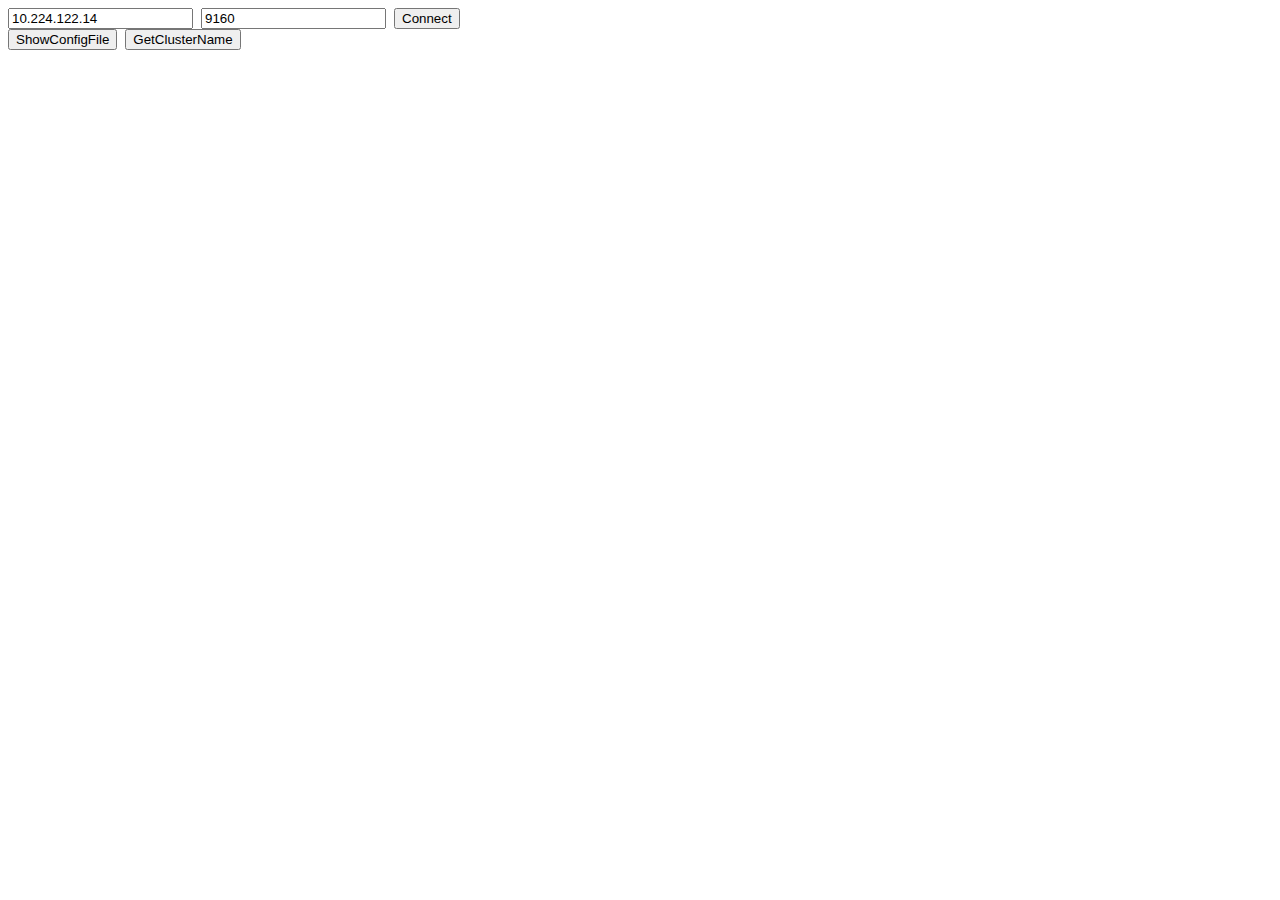
==== CassandraBrowserServlet/trunk/CassandraBrowserServlet/web/form.html @ e4cef337 "" ====
<!DOCTYPE html PUBLIC "-//W3C//DTD HTML 4.01 Transitional//EN" "http://www.w3.org/TR/html4/loose.dtd">
<html>
    <head>
        <meta http-equiv="Content-Type" content="text/html; charset=UTF-8">
        <title>Insert title here</title>
        <link rel="stylesheet" type="text/css" href="style.css" />
        <script language="JavaScript">
            function connect(frm){
                frm.cmd.value = "connect";
                frm.submit();
            }
            
            function showConfigFile(frm){
                frm.cmd.value = "showConfigFile";
                frm.submit();
            }
            
            function showClusterName(frm){
                frm.cmd.value = "showClusterName";
                frm.submit();
            }
            
            function showColumnFamily(frm, listBox){
                frm.cmd.value = "showColumnFamily";
                frm.submit();
            }
        </script>
    </head>
    <body>
        <form method="post" action="CassandraBrowser" id="frmCond" target="result">
            <input type="hidden" id="cmd" name="cmd" value="">
            </input><input type="text" name="url" value="10.224.122.14">
            </input><input type="text" name="port" value="9160">
            </input><input type="button" value="Connect" onclick="javascript: connect(this.form);">
            </input>
            <br/>
            <div id="divConnectMsg">
            </div>
            <input type="button" value="ShowConfigFile" onclick="javascript: showConfigFile(this.form);">
            </input><input type="button" value="GetClusterName" onclick="javascript: showClusterName(this.form);">
            </input>
            <div id="divKs">
            </div>
        </form>
    </body>
</html>
---- CassandraBrowserServlet/trunk/CassandraBrowserServlet/web/style.css ----
@CHARSET "UTF-8";
body {
    font-family: Courier New;
    font-size: 10pt;
}
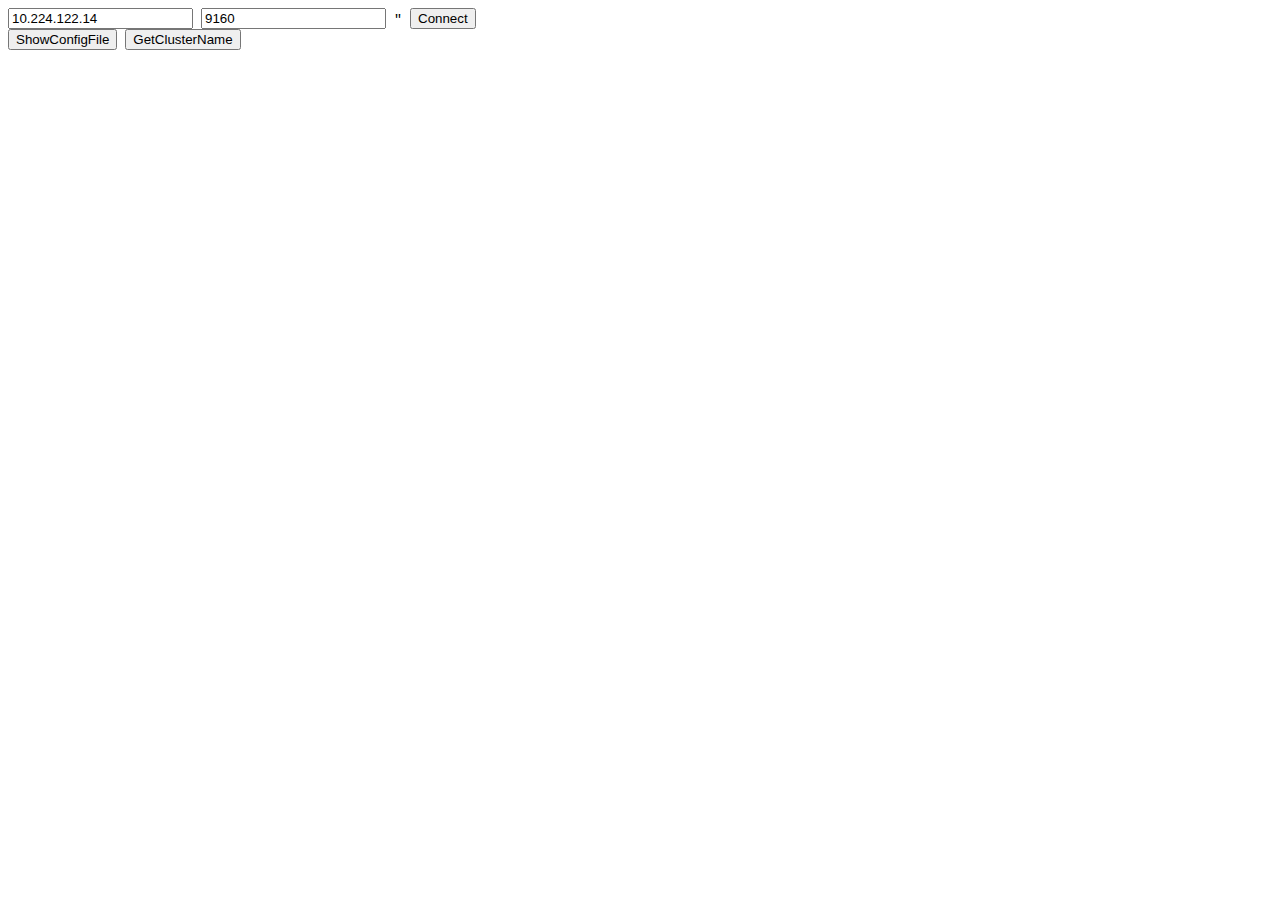
==== commit e384c324: "add list for columnfamily" ====
--- a/CassandraBrowserServlet/trunk/CassandraBrowserServlet/web/form.html
+++ b/CassandraBrowserServlet/trunk/CassandraBrowserServlet/web/form.html
@@ -24,14 +24,19 @@
                 frm.cmd.value = "showColumnFamily";
                 frm.submit();
             }
+
+            function showColumnType(frm, listBox) {
+            }
         </script>
     </head>
     <body>
         <form method="post" action="CassandraBrowser" id="frmCond" target="result">
             <input type="hidden" id="cmd" name="cmd" value="">
-            </input><input type="text" name="url" value="10.224.122.14">
+            </input><input type="hidden" id="ksName"></input>
+            <input type="text" name="url" value="10.224.122.14">
             </input><input type="text" name="port" value="9160">
-            </input><input type="button" value="Connect" onclick="javascript: connect(this.form);">
+            </input>"
+            <input type="button" value="Connect" onclick="javascript: connect(this.form);">
             </input>
             <br/>
             <div id="divConnectMsg">
@@ -39,8 +44,11 @@
             <input type="button" value="ShowConfigFile" onclick="javascript: showConfigFile(this.form);">
             </input><input type="button" value="GetClusterName" onclick="javascript: showClusterName(this.form);">
             </input>
-            <div id="divKs">
-            </div>
+            <table>
+            <tr><td> <div id="divKs">
+            </div></td><td><div id="divCf">
+            </div></td></tr>
+            </table>
         </form>
     </body>
 </html>
